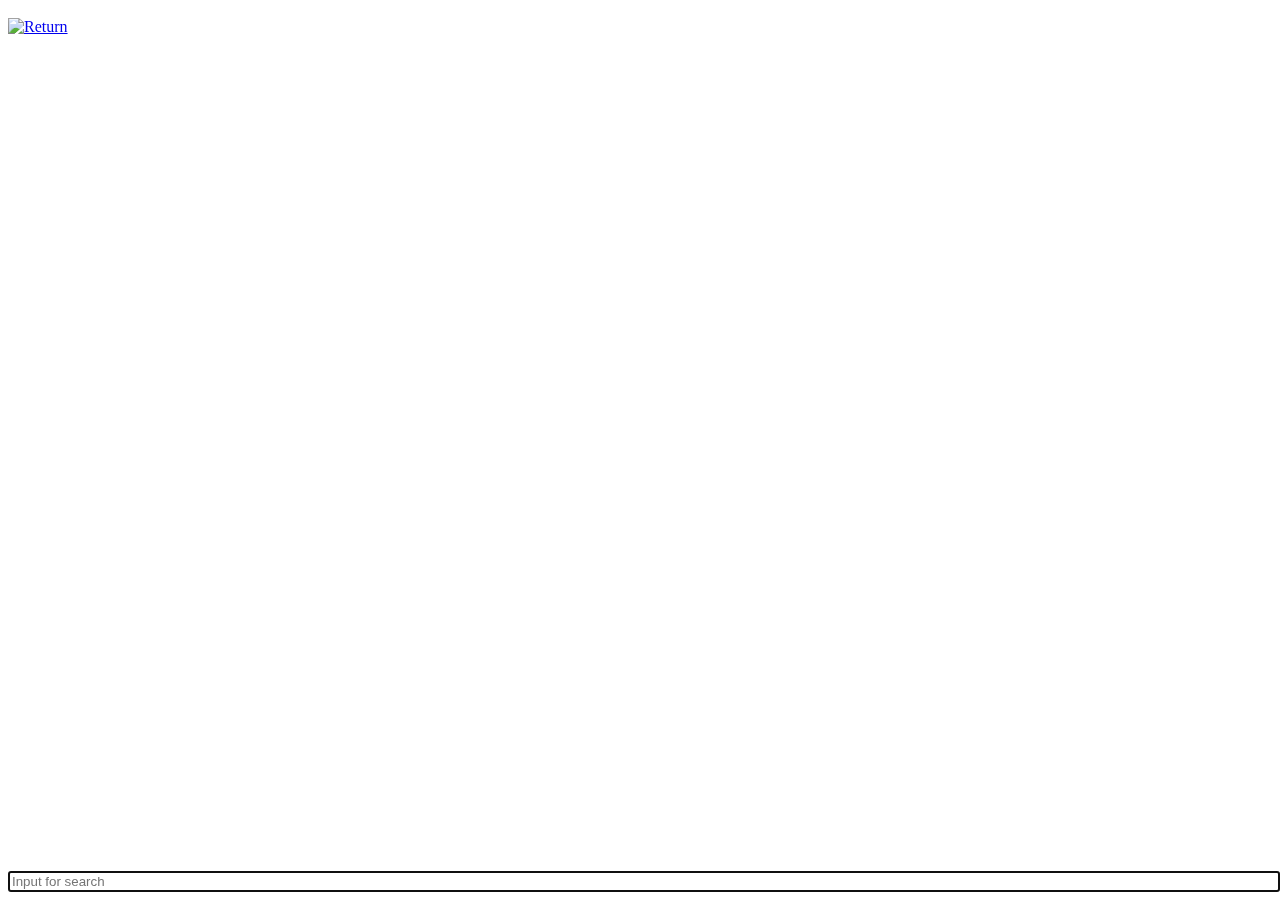
==== Finder/index.html @ f580b922 "2.0.0" ====
<!DOCTYPE html>
<html lang="en" data-theme="system">

<head>
	<meta charset="UTF-8">
	<meta http-equiv="Content-Type: text/html; charset=UTF-8">
	<meta name="viewport" content="width=device-width, initial-scale=1.0">
	<meta name="application-name" content="Cheatsheet">
	<meta name="author" content="Adaptivde Core">
	<meta name="description" content="Program for solving tests.">
	<meta name="keywords" content="cheatsheet, test, answers">
	<title>Finder - Cheatsheet</title>
	<link rel="shortcut icon" href="../Resources/Search.png" media="(prefers-color-scheme: light)">
	<link rel="shortcut icon" href="../Resources/Search (Inverted).png" media="(prefers-color-scheme: dark)">
	<link rel="stylesheet" href="../Styles/Global.css">
	<link rel="stylesheet" href="../Styles/Themes/HighContrast.css">
	<link rel="stylesheet" href="./Style.css">
	<script type="module" src="./Script.js"></script>
</head>

<body>
	<header class="layer rounded in-top">
		<a href="../Menu/" class="with-padding flex secondary-centered with-gap">
			<img src="../Resources/Return.png" alt="Return" class="icon">
		</a>
		<h3 id="sheet-title"></h3>
	</header>
	<main class="with-padding flex column with-block-gap"> </main>
	<footer class="layer rounded in-bottom">
		<label class="with-padding flex">
			<input id="search-field" type="text" placeholder="Input for search" autofocus>
		</label>
	</footer>
	<script src="../Scripts/Templates/Loader.js"></script>
	<script src="../Scripts/Templates/Popup.js"></script>
</body>

</html>
---- Finder/Style.css ----
body {
	position: fixed;
	inset: 0;
	display: grid;
	grid-template-rows: auto 1fr auto;
	justify-items: center;
}

header {
	min-inline-size: 100vmin;
	max-inline-size: 100vmax;
	inline-size: 100%;
	display: grid;
	grid-template-columns: auto 1fr;
	place-items: center;
}

a[href="../Menu/"] {
	grid-column: 1;
}

h3#sheet-title {
	grid-column: 2;
	justify-self: start;
}

main {
	min-inline-size: 100vmin;
	max-inline-size: 100vmin;
	max-block-size: 100%;
	overflow: hidden auto;
	counter-reset: polls-counter;
}

div.poll {
	display: grid;
	grid-template: 
		'index-area	question-area	' auto
		'index-area	cases-area		' auto
		/ auto 1fr
	;
	counter-increment: polls-counter;
}

div.poll::before {
	grid-area: index-area;
	content: counter(polls-counter) ".";
}

div.poll span.question {
	grid-area: question-area;
}

div.poll div.cases {
	grid-area: cases-area;
	counter-reset: cases-counter;
}

div.poll div.cases div.case {
	display: grid;
	grid-template: 
		'index-area	case-area	' auto
		/ auto 1fr
	;
	counter-increment: cases-counter;
}

div.poll div.cases div.case::before {
	grid-area: index-area;
	content: counter(cases-counter) ")";
}

footer {
	min-inline-size: 100vmin;
	max-inline-size: 100vmax;
	inline-size: 100%;
	display: grid;
	grid-template-columns: 1fr;
	place-items: center;
}

label:has(input#search-field) {
	inline-size: 100%;
}

input#search-field {
	inline-size: 100%;
	block-size: var(--size-standart);
}
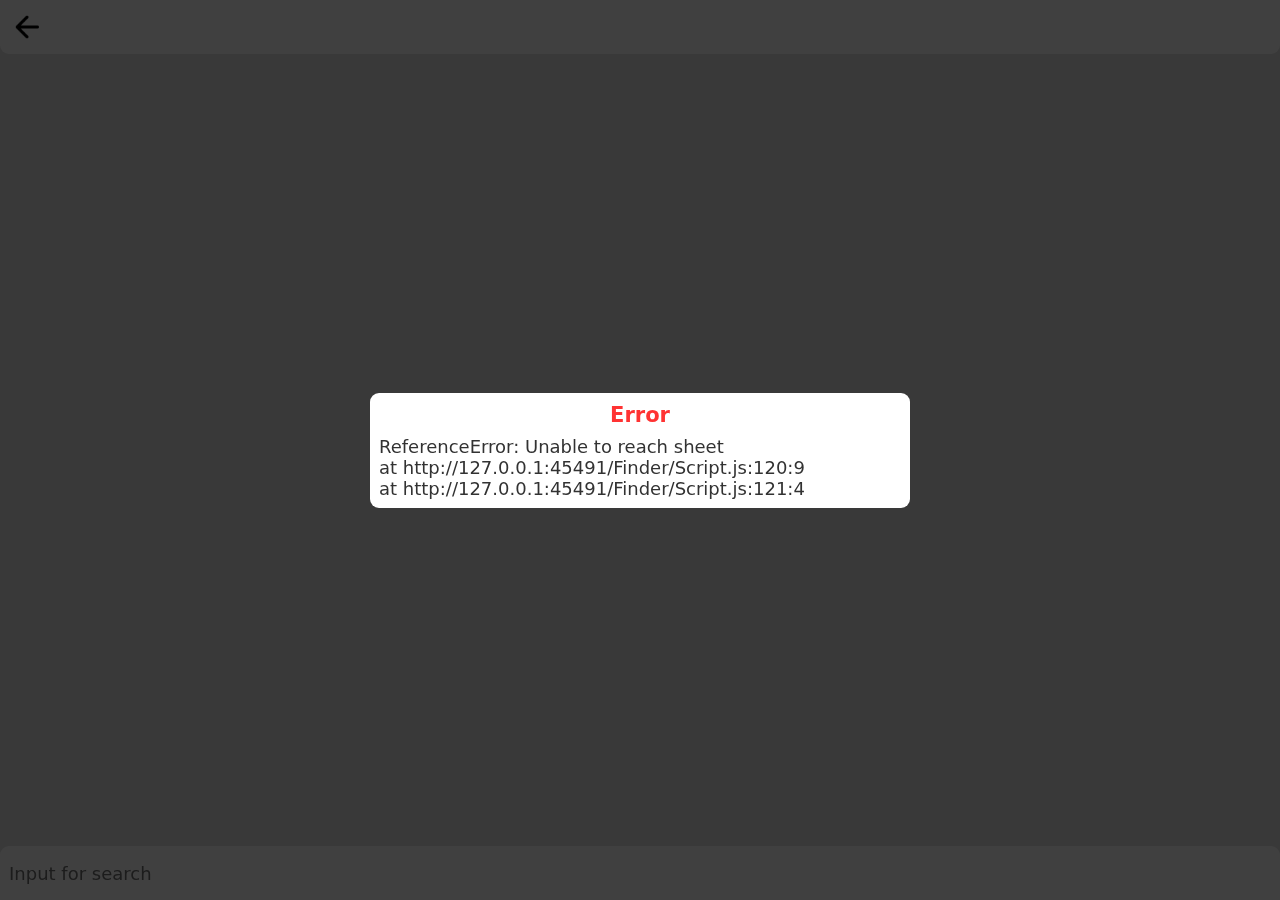
==== commit 28434af1: "2.0.0" ====
--- a/Finder/index.html
+++ b/Finder/index.html
@@ -3,17 +3,22 @@
 
 <head>
 	<meta charset="UTF-8">
-	<meta http-equiv="Content-Type: text/html; charset=UTF-8">
+	<meta http-equiv="Content-Type" content="text/html; charset=utf-8">
 	<meta name="viewport" content="width=device-width, initial-scale=1.0">
-	<meta name="application-name" content="Cheatsheet">
-	<meta name="author" content="Adaptivde Core">
+	<meta name="generator" content="1.0.0">
+	<meta name="title" content="Cheatsheet">
+	<meta name="author" content="eccs0103">
+	<meta name="color-scheme" content="system">
 	<meta name="description" content="Program for solving tests.">
 	<meta name="keywords" content="cheatsheet, test, answers">
+	<meta name="robots" content="index, follow">
+	<meta name="language" content="English">
+	<meta name="revisit-after" content="0 days">
 	<title>Finder - Cheatsheet</title>
 	<link rel="shortcut icon" href="../Resources/Search.png" media="(prefers-color-scheme: light)">
 	<link rel="shortcut icon" href="../Resources/Search (Inverted).png" media="(prefers-color-scheme: dark)">
 	<link rel="stylesheet" href="../Styles/Global.css">
-	<link rel="stylesheet" href="../Styles/Themes/HighContrast.css">
+	<link rel="stylesheet" href="../Styles/Themes/Material.css">
 	<link rel="stylesheet" href="./Style.css">
 	<script type="module" src="./Script.js"></script>
 </head>
--- a/Styles/Global.css
+++ b/Styles/Global.css
@@ -0,0 +1,370 @@
+/* Main */
+* {
+	margin: 0;
+	padding: 0;
+	box-sizing: border-box;
+	-webkit-user-select: none;
+	user-select: none;
+	-webkit-user-drag: none;
+	border-style: none;
+	outline-style: none;
+	border-width: var(--size-serpator);
+	outline-width: var(--size-serpator);
+	outline-offset: calc(-1 * var(--size-serpator));
+	text-overflow: ellipsis;
+	scroll-behavior: smooth;
+}
+
+@media only screen {
+	:root {
+		--size-standart: calc(8vmin);
+	}
+}
+
+@media only screen and (min-width: 600px) {
+	:root {
+		--size-standart: calc(7vmin);
+	}
+}
+
+@media only screen and (min-width: 768px) {
+	:root {
+		--size-standart: calc(6vmin);
+	}
+}
+
+@media only screen and (min-width: 992px) {
+	:root {
+		--size-standart: calc(5vmin);
+	}
+}
+
+@media only screen and (min-width: 1200px) {
+	:root {
+		--size-standart: calc(4vmin);
+	}
+}
+
+@media only screen and (min-width: 1600px) {
+	:root {
+		--size-standart: calc(3vmin);
+	}
+}
+
+:root {
+	--size-gap: calc(var(--size-standart) / 4);
+	--size-large-standart: calc(var(--size-standart) * 2);
+	--size-large-gap: calc(var(--size-gap) * 2);
+	--size-serpator: calc(var(--size-gap) / 3)
+}
+
+body {
+	font-family: system-ui, sans-serif;
+	font-size: calc(var(--size-standart) / 2);
+	font-weight: normal;
+}
+
+/* Global */
+*[hidden] {
+	display: none !important;
+}
+
+*:where(.with-inline-padding, .with-padding) {
+	padding-inline: var(--size-gap);
+}
+
+*:where(.with-inline-padding, .with-padding).large-padding {
+	padding-inline: var(--size-large-gap);
+}
+
+*:where(.with-block-padding, .with-padding) {
+	padding-block: var(--size-gap);
+}
+
+*:where(.with-block-padding, .with-padding).large-padding {
+	padding-block: var(--size-large-gap);
+}
+
+*:where(.with-inline-gap, .with-gap) {
+	column-gap: var(--size-gap);
+}
+
+*:where(.with-inline-gap, .with-gap).large-gap {
+	column-gap: var(--size-large-gap);
+}
+
+*:where(.with-block-gap, .with-gap) {
+	row-gap: var(--size-gap);
+}
+
+*:where(.with-block-gap, .with-gap).large-gap {
+	row-gap: var(--size-large-gap);
+}
+
+*.flex {
+	display: flex;
+}
+
+*.flex.column {
+	flex-direction: column;
+}
+
+*.flex:where(.primary-centered, .centered) {
+	justify-content: center;
+}
+
+*.flex:where(.secondary-centered, .centered) {
+	align-items: center;
+}
+
+*.contents {
+	display: contents;
+}
+
+:enabled,
+:disabled,
+:enabled + label,
+:disabled + label,
+[role="button"],
+[role="checkbox"],
+[role="combobox"],
+[contenteditable="true"] {
+	cursor: pointer;
+	font-family: inherit;
+	font-size: inherit;
+	font-weight: bold;
+	resize: none;
+}
+
+:read-write {
+	cursor: text;
+}
+
+*:read-write,
+*[contenteditable] {
+	text-overflow: revert;
+}
+
+*[contenteditable]:empty::before {
+	content: attr(aria-placeholder);
+}
+
+*::placeholder,
+*[contenteditable]:empty::before {
+	font-weight: normal;
+}
+
+*[contenteditable=].single-line {
+	white-space: nowrap;
+	overflow: hidden;
+}
+
+*[contenteditable].single-line br {
+	display: none;
+}
+
+*[contenteditable].single-line * {
+	display: inline;
+	white-space: nowrap;
+}
+
+input[type="checkbox"] + label[role="checkbox"].toggle {
+	aspect-ratio: 2;
+	height: 1.25em;
+	display: flex;
+	border-radius: 50vmin;
+	padding: var(--size-serpator);
+}
+
+input[type="checkbox"] + label[role="checkbox"].toggle > span.knob {
+	aspect-ratio: 1;
+	height: 100%;
+	border-radius: inherit;
+	padding: 0;
+	margin-left: 0;
+	margin-right: auto;
+}
+
+input[type="checkbox"]:checked + label[role="checkbox"].toggle > span.knob {
+	margin-left: auto;
+	margin-right: 0;
+}
+
+input[type="color"] {
+	-webkit-appearance: none;
+	appearance: none;
+	width: 2em;
+	height: 2em;
+}
+
+input[type="range"] {
+	-webkit-appearance: none;
+	appearance: none;
+}
+
+input[type="range"]::-webkit-slider-thumb {
+	-webkit-appearance: none;
+	appearance: none;
+	width: var(--size-gap);
+	height: var(--size-gap);
+	border-radius: 50vmin;
+}
+
+dialog {
+	min-width: 60vmin;
+	max-width: calc(100vmin - 2 * var(--size-large-gap));
+	width: -moz-fit-content;
+	width: fit-content;
+	max-height: calc(100vh - 2 * var(--size-large-gap));
+	height: fit-content;
+	margin: auto;
+}
+
+dialog:not([open]) {
+	display: none !important;
+}
+
+dialog.console {
+	position: fixed;
+	inset: 0 0 auto auto;
+	min-width: revert;
+	display: grid;
+	grid-template-columns: repeat(2, auto);
+}
+
+dialog.console *.-key {
+	text-align: left;
+	white-space: pre;
+}
+
+dialog.console *.-value {
+	text-align: right;
+}
+
+dialog.pop-up > *:empty {
+	display: none;
+}
+
+dialog.pop-up div.container {
+	overflow: hidden auto;
+	word-wrap: break-word;
+}
+
+*.grid-line {
+	grid-column: 1 / -1;
+}
+
+section.option {
+	display: grid;
+	grid-template:
+		'title		value' max-content
+		'definition	value' 1fr
+		/ 1fr auto;
+	gap: var(--size-serpator) var(--size-gap);
+	padding-top: var(--size-gap);
+}
+
+section.option > section.option {
+	width: 100%;
+	padding-left: 1em;
+	grid-column: 1 / -1;
+}
+
+section.option > input:not(:checked) ~ section.option {
+	display: none !important;
+}
+
+section.option > * {
+	place-self: start;
+}
+
+section.option > *.title {
+	grid-area: title;
+}
+
+section.option > *.value {
+	grid-area: value;
+	align-self: center;
+}
+
+section.option > *.definition {
+	grid-area: definition;
+	font-size: smaller;
+}
+
+iframe {
+	aspect-ratio: 16 / 9;
+}
+
+table {
+	padding: var(--size-gap);
+}
+
+table th,
+table td {
+	padding: 0.25em 0.5em;
+}
+
+img {
+	max-width: 100%;
+	max-height: 100%;
+	object-fit: contain;
+}
+
+img.icon,
+img.avatar {
+	height: var(--size-standart);
+	aspect-ratio: 1;
+}
+
+img.in-line {
+	height: 1em;
+}
+
+hr {
+	width: 100%;
+	margin: var(--size-gap) 0;
+	padding: calc(var(--size-serpator) / 2) !important;
+}
+
+kbd {
+	white-space: nowrap;
+	padding: 0.15em 0.35em !important;
+	font-family: 'Consolas', sans-serif, system-ui, monospace;
+	font-weight: bold;
+}
+
+code {
+	white-space: pre;
+	tab-size: 4;
+	counter-reset: line;
+	-webkit-user-select: text;
+	user-select: text;
+	overflow-x: auto;
+	text-overflow: revert;
+}
+
+code * {
+	-webkit-user-select: inherit;
+	user-select: inherit;
+}
+
+code > span {
+	white-space: pre;
+	display: list-item;
+}
+
+code > span::before {
+	counter-increment: line;
+	content: counter(line) '	|';
+}
+
+::-webkit-scrollbar {
+	width: var(--size-gap);
+	height: var(--size-gap);
+}
+
+::-webkit-scrollbar,
+::-webkit-scrollbar-thumb {
+	border-radius: 50vmin;
+}--- a/Styles/Themes/Material.css
+++ b/Styles/Themes/Material.css
@@ -0,0 +1,265 @@
+/* Main */
+
+@media (prefers-color-scheme: light) {
+	:root:has(meta[name="color-scheme"][content="system"]) {
+		--color-foreground: rgb(255, 255, 255);
+		--color-background: rgb(225, 225, 225);
+		--color-text: rgb(50, 50, 50);
+		--color-text-description: rgb(150, 150, 150);
+	}
+}
+
+:root:has(meta[name="color-scheme"][content="light"]) {
+	--color-foreground: rgb(255, 255, 255);
+	--color-background: rgb(225, 225, 225);
+	--color-text: rgb(50, 50, 50);
+	--color-text-description: rgb(150, 150, 150);
+}
+
+@media (prefers-color-scheme: dark) {
+	:root:has(meta[name="color-scheme"][content="system"]) {
+		--color-foreground: rgb(50, 50, 50);
+		--color-background: rgb(25, 25, 25);
+		--color-text: rgb(255, 255, 255);
+		--color-text-description: rgb(150, 150, 150);
+	}
+}
+
+:root:has(meta[name="color-scheme"][content="dark"]) {
+	--color-foreground: rgb(50, 50, 50);
+	--color-background: rgb(25, 25, 25);
+	--color-text: rgb(255, 255, 255);
+	--color-text-description: rgb(150, 150, 150);
+}
+
+:root {
+	--time-duration: 100ms;
+	--color-highlight: hsl(200deg, 100%, 50%);
+	--color-warn: hsl(60deg 100% 40%);
+	--color-error: hsl(0deg, 100%, 60%);
+	--color-shadow: hsla(0deg, 0%, 0%, 75%);
+}
+
+/* Global */
+
+body {
+	background-color: var(--color-background);
+	color: var(--color-text);
+}
+
+body * {
+	background-color: initial;
+	color: inherit;
+}
+
+body *::placeholder {
+	color: var(--color-text-description);
+	filter: brightness(0.75);
+}
+
+*.layer {
+	background-color: var(--color-foreground);
+}
+
+*.depth {
+	background-color: var(--color-background);
+}
+
+*.translucent {
+	background-color: var(--color-shadow);
+}
+
+*.rounded {
+	border-radius: var(--size-gap);
+}
+
+*.rounded.in-top {
+	border-top-left-radius: 0;
+	border-top-right-radius: 0;
+}
+
+*.rounded.in-right {
+	border-top-right-radius: 0;
+	border-bottom-right-radius: 0;
+}
+
+*.rounded.in-bottom {
+	border-bottom-left-radius: 0;
+	border-bottom-right-radius: 0;
+}
+
+*.rounded.in-left {
+	border-top-left-radius: 0;
+	border-bottom-left-radius: 0;
+}
+
+*.transparent {
+	background-color: transparent;
+}
+
+@media (prefers-color-scheme: dark) {
+	:root:has(meta[name="color-scheme"][content="system"]) img.icon {
+		filter: invert(1);
+	}
+}
+
+:root:has(meta[name="color-scheme"][content="dark"]) img.icon {
+	filter: invert(1);
+}
+
+:enabled:hover,
+:enabled:hover + label,
+[role="button"]:hover,
+[role="checkbox"]:hover,
+[role="combobox"]:hover,
+[contenteditable="true"]:hover {
+	filter: invert(0.1);
+	transition: var(--time-duration);
+}
+
+:enabled:active,
+:enabled:active + label,
+[role="button"]:active,
+[role="checkbox"]:active,
+[role="combobox"]:active,
+[contenteditable="true"]:active {
+	filter: invert(0.2);
+	transition: var(--time-duration);
+}
+
+:read-write:hover,
+:read-write:active {
+	filter: revert;
+}
+
+[aria-readonly="true"] {
+	pointer-events: none;
+	transition: var(--time-duration);
+}
+
+/* :required,
+[aria-required="true"] {
+	outline-color: var(--color-warn);
+	outline-style: solid;
+} */
+
+:invalid,
+[aria-required="true"]:empty,
+[aria-invalid="true"] {
+	outline-color: var(--color-error);
+	outline-style: solid;
+}
+
+:disabled,
+:disabled + label,
+[aria-disabled="true"] {
+	pointer-events: none;
+	opacity: 0.5;
+	transition: var(--time-duration);
+}
+
+:checked,
+:checked + label,
+[role="checkbox"][aria-checked="true"],
+[role="combobox"][aria-checked="true"] {
+	background-color: var(--color-highlight);
+	transition: var(--time-duration);
+}
+
+input[type="radio"]:checked,
+input[type="radio"]:checked + label,
+[role="combobox"][aria-checked="true"] {
+	pointer-events: none;
+}
+
+*::placeholder,
+*[contenteditable]:empty::before {
+	color: var(--color-text-description);
+}
+
+@media (prefers-color-scheme: dark) {
+
+	:root:has(meta[name="color-scheme"][content="system"]) input[type="date"]::-webkit-calendar-picker-indicator,
+	:root:has(meta[name="color-scheme"][content="system"]) input[type="datetime"]::-webkit-calendar-picker-indicator,
+	:root:has(meta[name="color-scheme"][content="system"]) input[type="datetime-local"]::-webkit-calendar-picker-indicator,
+	:root:has(meta[name="color-scheme"][content="system"]) input[type="month"]::-webkit-calendar-picker-indicator,
+	:root:has(meta[name="color-scheme"][content="system"]) input[type="password"]::-ms-reveal,
+	:root:has(meta[name="color-scheme"][content="system"]) input[type="search"]::-webkit-search-cancel-button,
+	:root:has(meta[name="color-scheme"][content="system"]) input[type="time"]::-webkit-calendar-picker-indicator,
+	:root:has(meta[name="color-scheme"][content="system"]) input[type="week"]::-webkit-calendar-picker-indicator {
+		filter: invert(1);
+	}
+}
+
+:root:has(meta[name="color-scheme"][content="dark"]) input[type="date"]::-webkit-calendar-picker-indicator,
+:root:has(meta[name="color-scheme"][content="dark"]) input[type="datetime"]::-webkit-calendar-picker-indicator,
+:root:has(meta[name="color-scheme"][content="dark"]) input[type="datetime-local"]::-webkit-calendar-picker-indicator,
+:root:has(meta[name="color-scheme"][content="dark"]) input[type="month"]::-webkit-calendar-picker-indicator,
+:root:has(meta[name="color-scheme"][content="dark"]) input[type="password"]::-ms-reveal,
+:root:has(meta[name="color-scheme"][content="dark"]) input[type="search"]::-webkit-search-cancel-button,
+:root:has(meta[name="color-scheme"][content="dark"]) input[type="time"]::-webkit-calendar-picker-indicator,
+:root:has(meta[name="color-scheme"][content="dark"]) input[type="week"]::-webkit-calendar-picker-indicator {
+	filter: invert(1);
+}
+
+input[type="range"]::-webkit-slider-thumb {
+	transform: scale(2);
+	background-color: var(--color-highlight);
+}
+
+dialog::backdrop {
+	background-color: rgba(0, 0, 0, 75%);
+}
+
+code,
+dialog.console {
+	font-family: "Consolas", monospace;
+}
+
+a {
+	text-decoration: none;
+}
+
+*.highlight,
+a:not([role]):any-link {
+	color: var(--color-highlight);
+}
+
+*.highlight-background {
+	background-color: var(--color-highlight);
+}
+
+mark,
+*.warn,
+*.mark {
+	color: var(--color-warn);
+}
+
+*.warn-background {
+	background-color: var(--color-warn);
+}
+
+*.invalid {
+	color: var(--color-error);
+}
+
+*.invalid-background {
+	background-color: var(--color-error);
+}
+
+hr {
+	border-color: var(--color-background);
+}
+
+dfn,
+time {
+	color: var(--color-text-description);
+}
+
+::-webkit-scrollbar {
+	background-color: var(--color-background);
+}
+
+::-webkit-scrollbar-thumb {
+	background-color: var(--color-highlight);
+}--- a/Finder/Style.css
+++ b/Finder/Style.css
@@ -34,7 +34,7 @@
 
 div.poll {
 	display: grid;
-	grid-template: 
+	grid-template:
 		'index-area	question-area	' auto
 		'index-area	cases-area		' auto
 		/ auto 1fr
@@ -53,21 +53,20 @@
 
 div.poll div.cases {
 	grid-area: cases-area;
-	counter-reset: cases-counter;
 }
 
 div.poll div.cases div.case {
+	user-select: all;
 	display: grid;
-	grid-template: 
+	grid-template:
 		'index-area	case-area	' auto
-		/ auto 1fr
-	;
-	counter-increment: cases-counter;
+		/ auto 1fr;
 }
 
 div.poll div.cases div.case::before {
 	grid-area: index-area;
-	content: counter(cases-counter) ")";
+	font-family: monospace;
+	content: "•";
 }
 
 footer {
